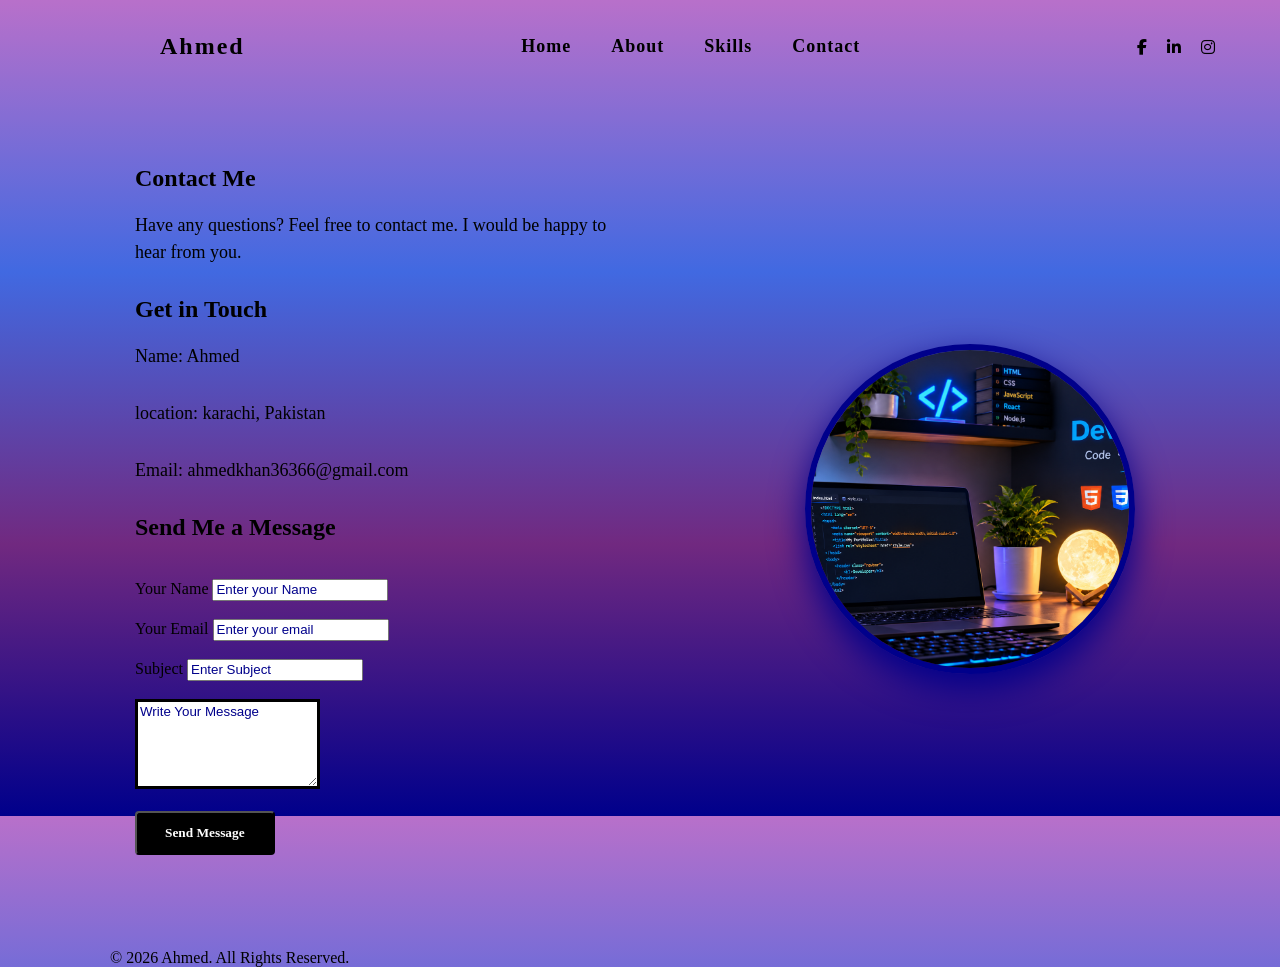
==== Contact.html @ 2a3f90ea "Add files via upload" ====
<!DOCTYPE html>
<html lang="en">
<head>
    <meta charset="UTF-8">
    <meta name="viewport" content="width=device-width, initial-scale=1.0">
    <link rel="stylesheet" href="style.css">
     <link rel="stylesheet" href="https://cdnjs.cloudflare.com/ajax/libs/font-awesome/6.5.2/css/all.min.css">

    <title>Contact Page</title>
</head>
<body class="phone">
      <header>

        <div class="logo">
            <a href="index.html">Ahmed</a>
        </div>

        <nav class="nav-link">
            <div class="nav-link">
                <a href="Home.html" class="nav-link">Home</a>
                <a href="About.html" class="nav-link">About</a>
                <a href="Skills.html" class="nav-link">Skills</a>
                <a href="Contact.html" class="nav-link">Contact</a>
            </div>
        </nav>

        <div class="social-link">
            <a href="https://www.facebook.com" class="social-link" id="Facebook">
                <i class="fa-brands fa-facebook-f"></i>
            </a>

            <a href="https://pk.linkedin.com/" class="social-link" id="linkedin">
                <i class="fa-brands fa-linkedin-in"></i>
            </a>

            <a href="https://www.instagram.com/" class="social-link" id="instagram">
                <i class="fa-brands fa-instagram"></i>
            </a>
        </div>

    </header>

    <section class="about">
        <div class="about-content">
            <h1 class="intro">Contact Me</h1>

            <p class="questions">
                Have any questions? Feel free to contact me.
                I would be happy to hear from you.
            </p>

            <h2>Get in Touch</h2>

            <p class="questions">Name: Ahmed</p>

            <p class="questions">location: karachi, Pakistan</p>

            <p class="questions">Email: ahmedkhan36366@gmail.com</p>

            <h2>Send Me a Message</h2><br>

            <div class="form">

            <form class="contact-form">
                <label for="name">Your Name</label>
                <input type="text" id="name" placeholder="Enter your Name" required><br><br>

                <label for="email">Your Email</label>
                <input type="email" id="email" placeholder="Enter your email" required><br><br>

                <label for="subject">Subject</label>
                <input type="text" id="subject" placeholder="Enter Subject" required><br><br>

                <label for="Message"></label>
                <textarea id="Message" rows="5" placeholder="Write Your Message" required></textarea><br><br>
                

                <button type="submit">Send Message</button><br><br>

            </form>
            </div>

        </div>
    

    
             <div class="div">
            <img  src="Cinematic Web Development Desk Setup.png" alt="Profile ">
            </div>

        </section>

        <footer class="footer">
                <p>© 2026 Ahmed. All Rights Reserved.</p>
    </footer>

</body>
</html>
---- style.css ----
* {
    /* margin: 0;
    padding: 0; */
    box-sizing: border-box;
    font-family: 'Times New Roman', Times, serif;   
}
body{
    height: 800px;
    width: 1200px;
    margin-left: 75px;
     background: linear-gradient( rgb(184, 112, 202),royalblue,rgb(113, 41, 128),darkblue );
    
}

header {
    display: flex;
    justify-content: space-between;
    align-items: center;
    padding: 25px 60px;
    margin-left: 25px;
}

.logo a {
    text-decoration: none;
    font-size: 24px;
    font-weight: bold;
    letter-spacing: 2px;
    color: black;
}

.logo a:hover{
    color: cornflowerblue;
}

.nav-link {
    display: flex;
    list-style: none;
    gap: 40px;
   
}

.nav-link{
    text-decoration: none;
    color: black;
    font-weight: 600;
    letter-spacing: 1px;
    font-size: large;
}

.nav-link a:hover {
    color: cornflowerblue;
}

.social-link {
    display: flex;
    gap: 20px;
    font-weight: bold;
    text-decoration: none;
    color: black;
}

#Facebook :hover{
    color: blue;
}

#linkedin :hover {
      color: royalblue
}


#instagram :hover{
  
    
         color: rgb(216, 10, 106);
}

.about {
    display: flex;
    justify-content: space-between;
    align-items: center;
    padding: 60px;
    max-width: 1300px;
    margin: 0 auto;
    background: linear-gradient( blue,royalblue,lightblue,darkblue purples);
      
}

.about-content {
    flex: 1;
}

.name {
    font-size: 24px;
    font-weight: 400;
    color: black;
    margin-bottom: 5px;
}

.h1{
    font-style: oblique;
    font-size: 75px;
    font-weight: bold;
    color: black;
    margin-bottom: 15px;
    letter-spacing: 2px;
}

.simple{
    font-size: 18px;
    color: black;
    margin-bottom: 30px;
    max-width: 480px;
    line-height: 1.5;
    font-family: cursive;
}


.buttons {
    display: flex;
    gap: 25px;
    align-items: center;
}

.work {
    background-color: black;
    color: #ffffff;
    padding: 12px 28px;
    text-decoration: none;
    border-radius: 4px;
    font-weight: 600;
    white-space: nowrap;
}

.work:hover {
    color: rgb(236, 5, 5);
}
.contact:hover{
    color: gray;
}

.contact {
    background-color: transparent;
    color: black;
    padding: 12px 10px;
    text-decoration: none;
    font-weight: 600;
    white-space: nowrap;
    border-bottom: 2px solid black;
}




.form button{
     background-color: black;
    color: #ffffff;
    padding: 12px 28px;
    text-decoration: none;
    border-radius: 4px;
    font-weight: 600;
    white-space: nowrap;
}

.footer{
    margin-left: 35px;
}

.contact-form ::placeholder{
    color: darkblue;
    font-family: Arial, Helvetica, sans-serif;
}

.questions{
    font-size: 18px;
    color: black;
    margin-bottom: 30px;
    max-width: 480px;
    line-height: 1.5;
    font-family: 'Times New Roman', Times, serif;
}

.contact-form textarea{
    font-family: 'Times New Roman', Times, serif;
    
    border: 3px solid black;
}


.div img {
     width: 330px;
    height: 330px;
    border-radius: 100%;
    object-fit: cover;
    border: 6px solid darkblue;
    box-shadow: 0 15px 35px  darkblue;
    margin-right: 80px;
}

.div img{
    
    display: flex;
    justify-content: center;
    align-items: center;}
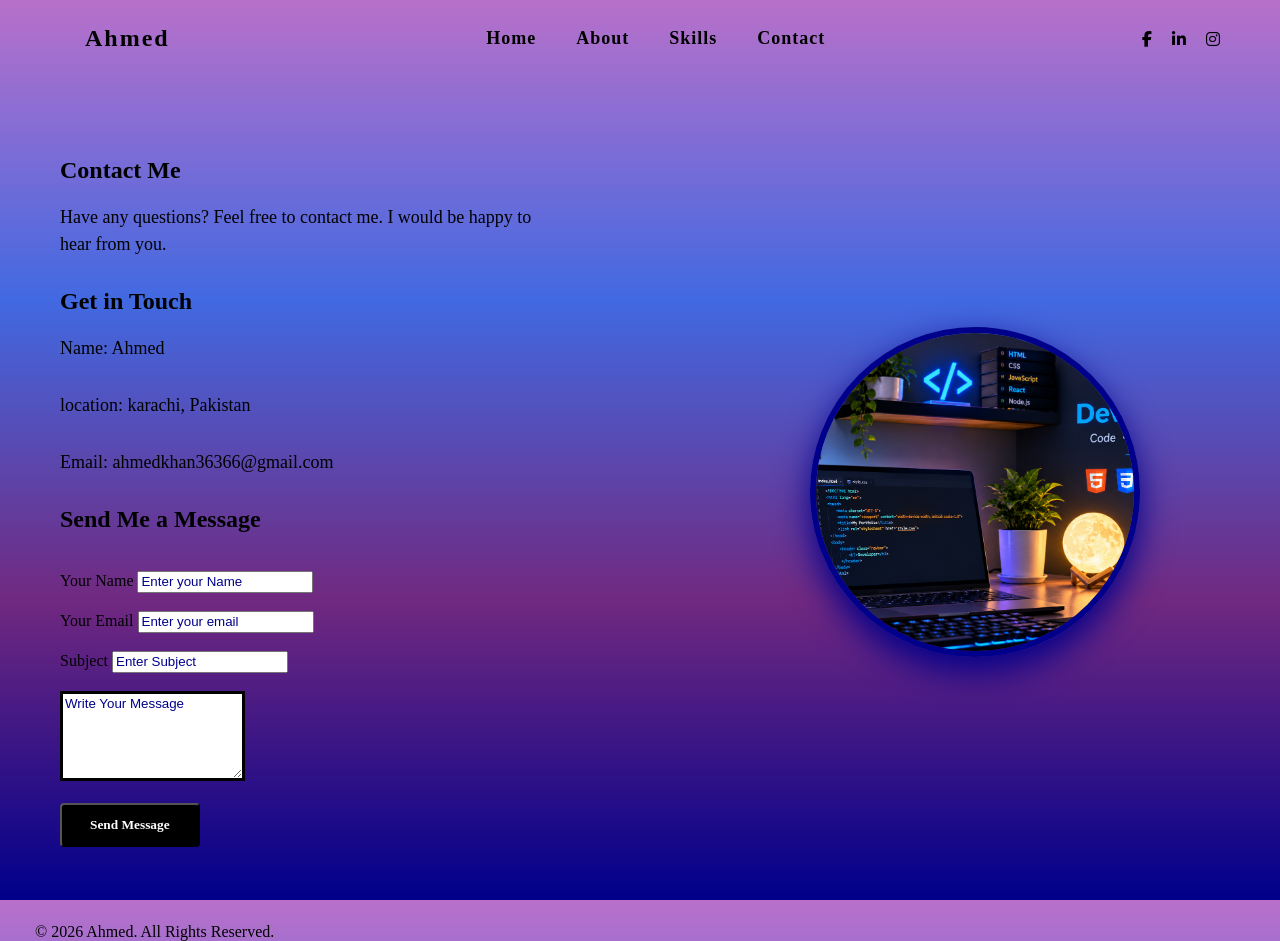
==== commit 0218fee2: "Fix HTML encoding issues in Contact.html" ====
--- a/Contact.html
+++ b/Contact.html
@@ -75,7 +75,7 @@
                 <textarea id="Message" rows="5" placeholder="Write Your Message" required></textarea><br><br>
                 
 
-                <button type="submit">Send Message</button><br><br>
+                <button type="submit">Send Message</button>
 
             </form>
             </div>
@@ -95,4 +95,4 @@
     </footer>
 
 </body>
-</html>+</html>
--- a/style.css
+++ b/style.css
@@ -1,203 +1,263 @@
-* {
-    /* margin: 0;
-    padding: 0; */
-    box-sizing: border-box;
-    font-family: 'Times New Roman', Times, serif;   
-}
-body{
-    height: 800px;
-    width: 1200px;
-    margin-left: 75px;
-     background: linear-gradient( rgb(184, 112, 202),royalblue,rgb(113, 41, 128),darkblue );
-    
-}
-
-header {
-    display: flex;
-    justify-content: space-between;
-    align-items: center;
-    padding: 25px 60px;
-    margin-left: 25px;
-}
-
-.logo a {
-    text-decoration: none;
-    font-size: 24px;
-    font-weight: bold;
-    letter-spacing: 2px;
-    color: black;
-}
-
-.logo a:hover{
-    color: cornflowerblue;
-}
-
-.nav-link {
-    display: flex;
-    list-style: none;
-    gap: 40px;
-   
-}
-
-.nav-link{
-    text-decoration: none;
-    color: black;
-    font-weight: 600;
-    letter-spacing: 1px;
-    font-size: large;
-}
-
-.nav-link a:hover {
-    color: cornflowerblue;
-}
-
-.social-link {
-    display: flex;
-    gap: 20px;
-    font-weight: bold;
-    text-decoration: none;
-    color: black;
-}
-
-#Facebook :hover{
-    color: blue;
-}
-
-#linkedin :hover {
-      color: royalblue
-}
-
-
-#instagram :hover{
-  
-    
-         color: rgb(216, 10, 106);
-}
-
-.about {
-    display: flex;
-    justify-content: space-between;
-    align-items: center;
-    padding: 60px;
-    max-width: 1300px;
-    margin: 0 auto;
-    background: linear-gradient( blue,royalblue,lightblue,darkblue purples);
-      
-}
-
-.about-content {
-    flex: 1;
-}
-
-.name {
-    font-size: 24px;
-    font-weight: 400;
-    color: black;
-    margin-bottom: 5px;
-}
-
-.h1{
-    font-style: oblique;
-    font-size: 75px;
-    font-weight: bold;
-    color: black;
-    margin-bottom: 15px;
-    letter-spacing: 2px;
-}
-
-.simple{
-    font-size: 18px;
-    color: black;
-    margin-bottom: 30px;
-    max-width: 480px;
-    line-height: 1.5;
-    font-family: cursive;
-}
-
-
-.buttons {
-    display: flex;
-    gap: 25px;
-    align-items: center;
-}
-
-.work {
-    background-color: black;
-    color: #ffffff;
-    padding: 12px 28px;
-    text-decoration: none;
-    border-radius: 4px;
-    font-weight: 600;
-    white-space: nowrap;
-}
-
-.work:hover {
-    color: rgb(236, 5, 5);
-}
-.contact:hover{
-    color: gray;
-}
-
-.contact {
-    background-color: transparent;
-    color: black;
-    padding: 12px 10px;
-    text-decoration: none;
-    font-weight: 600;
-    white-space: nowrap;
-    border-bottom: 2px solid black;
-}
-
-
-
-
-.form button{
-     background-color: black;
-    color: #ffffff;
-    padding: 12px 28px;
-    text-decoration: none;
-    border-radius: 4px;
-    font-weight: 600;
-    white-space: nowrap;
-}
-
-.footer{
-    margin-left: 35px;
-}
-
-.contact-form ::placeholder{
-    color: darkblue;
-    font-family: Arial, Helvetica, sans-serif;
-}
-
-.questions{
-    font-size: 18px;
-    color: black;
-    margin-bottom: 30px;
-    max-width: 480px;
-    line-height: 1.5;
-    font-family: 'Times New Roman', Times, serif;
-}
-
-.contact-form textarea{
-    font-family: 'Times New Roman', Times, serif;
-    
-    border: 3px solid black;
-}
-
-
-.div img {
-     width: 330px;
-    height: 330px;
-    border-radius: 100%;
-    object-fit: cover;
-    border: 6px solid darkblue;
-    box-shadow: 0 15px 35px  darkblue;
-    margin-right: 80px;
-}
-
-.div img{
-    
-    display: flex;
-    justify-content: center;
-    align-items: center;}+* {
+    /* margin: 0;
+    padding: 0; */
+    box-sizing: border-box;
+    font-family: 'Times New Roman', Times, serif;   
+}
+body{
+    height: 800px;
+    width: 1200px;
+    margin-left: 75px;
+     background: linear-gradient( rgb(184, 112, 202),royalblue,rgb(113, 41, 128),darkblue );
+    
+}
+
+body {
+    margin: 0;
+    padding: 0;
+    width: 100%;
+    min-height: 100vh;
+    box-sizing: border-box;
+}
+
+header {
+    display: flex;
+    justify-content: space-between;
+    align-items: center;
+    padding: 25px 60px;
+    margin-left: 25px;
+}
+
+.logo a {
+    text-decoration: none;
+    font-size: 24px;
+    font-weight: bold;
+    letter-spacing: 2px;
+    color: black;
+}
+
+.logo a:hover{
+    color: cornflowerblue;
+}
+
+.nav-link {
+    display: flex;
+    list-style: none;
+    gap: 40px;
+   
+}
+
+.nav-link{
+    text-decoration: none;
+    color: black;
+    font-weight: 600;
+    letter-spacing: 1px;
+    font-size: large;
+}
+
+.nav-link a:hover {
+      color: cornflowerblue;
+}
+
+.social-link {
+    display: flex;
+    gap: 20px;
+    font-weight: bold;
+    text-decoration: none;
+    color: black;
+}
+
+#Facebook :hover{
+    color: blue;
+}
+
+#linkedin :hover {
+      color: royalblue
+}
+
+
+#instagram :hover{
+  
+    
+         color: rgb(216, 10, 106);
+}
+
+.about {
+    display: flex;
+    justify-content: space-between;
+    align-items: center;
+    padding: 60px;
+    max-width: 1300px;
+    margin: 0 auto;
+    background: linear-gradient( blue,royalblue,lightblue,darkblue purple);
+      
+}
+
+.about-content {
+    flex: 1;
+}
+
+.name {
+    font-size: 24px;
+    font-weight: 400;
+    color: black;
+    margin-bottom: 5px;
+}
+
+.h1{
+    font-style: oblique;
+    font-size: 75px;
+    font-weight: bold;
+    color: black;
+    margin-bottom: 15px;
+    letter-spacing: 2px;
+}
+
+.simple{
+    font-size: 18px;
+    color: black;
+    margin-bottom: 30px;
+    max-width: 480px;
+    line-height: 1.5;
+    font-family: cursive;
+}
+
+
+.buttons {
+    display: flex;
+    gap: 25px;
+    align-items: center;
+}
+
+.work {
+    background-color: black;
+    color: #ffffff;
+    padding: 12px 28px;
+    text-decoration: none;
+    border-radius: 4px;
+    font-weight: 600;
+    white-space: nowrap;
+}
+
+.work:hover {
+    color: rgb(236, 5, 5);
+}
+.contact:hover{
+    color: gray;
+}
+
+.contact {
+    background-color: transparent;
+    color: black;
+    padding: 12px 10px;
+    text-decoration: none;
+    font-weight: 600;
+    white-space: nowrap;
+    border-bottom: 2px solid black;
+}
+
+
+
+
+.form button{
+     background-color: black;
+    color: #ffffff;
+    padding: 12px 28px;
+    text-decoration: none;
+    border-radius: 4px;
+    font-weight: 600;
+    white-space: nowrap;
+}
+
+.footer{
+    margin-left: 35px;
+}
+
+.contact-form ::placeholder{
+    color: darkblue;
+    font-family: Arial, Helvetica, sans-serif;
+}
+
+.questions{
+    font-size: 18px;
+    color: black;
+    margin-bottom: 30px;
+    max-width: 480px;
+    line-height: 1.5;
+    font-family: 'Times New Roman', Times, serif;
+}
+
+.contact-form textarea{
+    font-family: 'Times New Roman', Times, serif;
+    
+    border: 3px solid black;
+}
+
+
+.div img {
+     width: 330px;
+    height: 330px;
+    border-radius: 100%;
+    object-fit: cover;
+    border: 6px solid darkblue;
+    box-shadow: 0 15px 35px  darkblue;
+    margin-right: 80px;
+}
+
+.div img{
+    
+    display: flex;
+    justify-content: center;
+    align-items: center;}
+
+    /* Responsive Design */
+
+@media screen and (max-width: 768px) {
+
+    body {
+        width: 100%;
+        margin: 0;
+    }
+
+    header {
+        flex-direction: column;
+        gap: 15px;
+        padding: 20px;
+    }
+
+    .nav-link {
+        gap: 15px;
+        flex-wrap: wrap;
+        justify-content: center;
+    }
+
+    .about {
+        flex-direction: column;
+        text-align: center;
+        padding: 30px 15px;
+        width: 100%;
+        box-sizing: border-box;
+    }
+
+    .about-content {
+        width: 100%;
+    }
+
+    .h1 {
+        font-size: 40px;
+    }
+
+    .simple {
+        max-width: 100%;
+    }
+
+    .buttons {
+        justify-content: center;
+        flex-wrap: wrap;
+    }
+
+    img {
+        max-width: 100%;
+        height: auto;
+    }
+}
